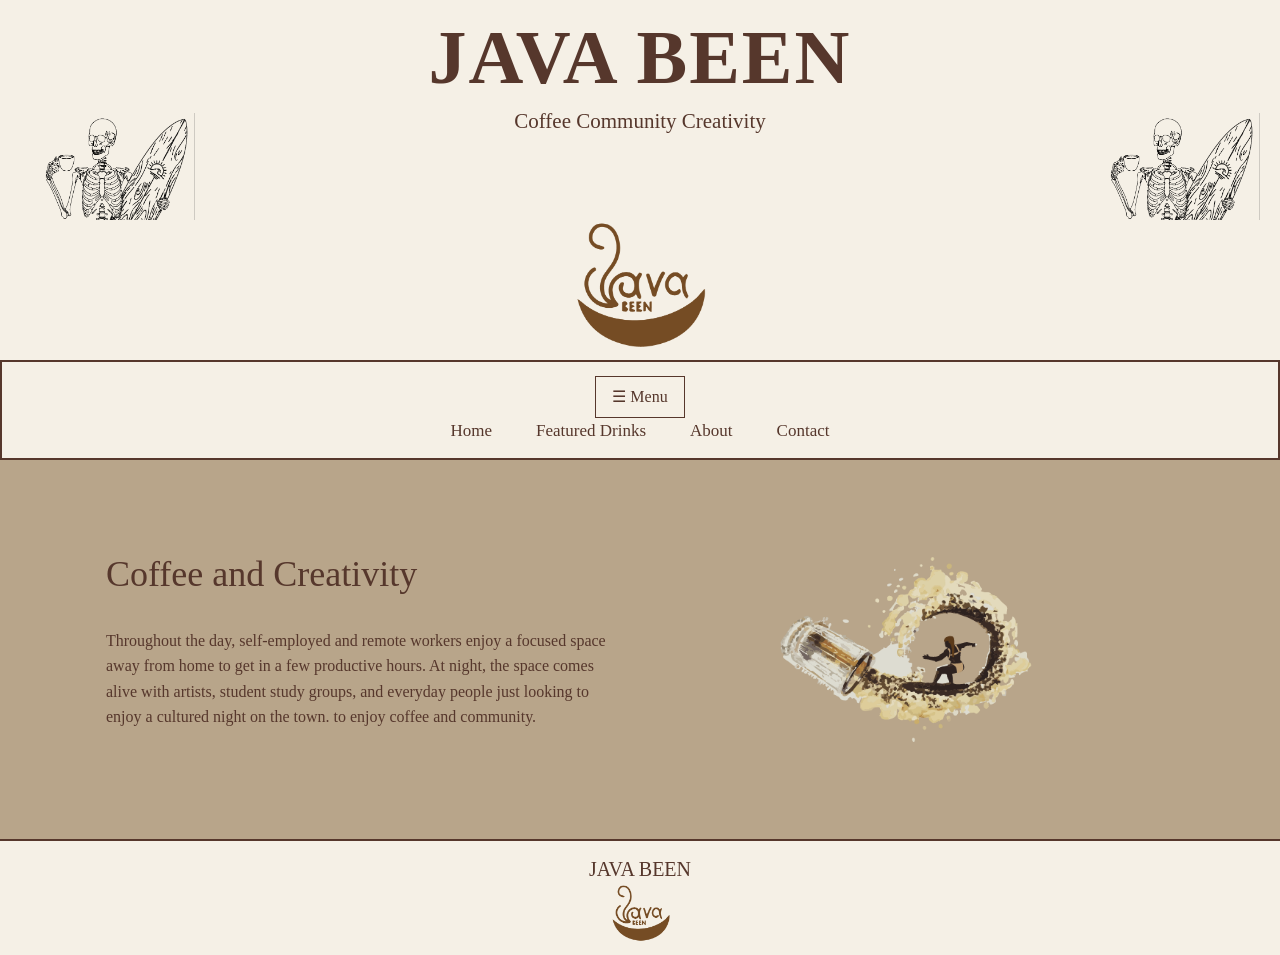
==== index.html @ a03eff1f "Refactor CSS for improved layout and mobile support Updated styles for better responsiveness and adj" ====
<!DOCTYPE html>
<html lang="en">

<head>

<title>Java Been</title>

<link href="https://cdn.jsdelivr.net/npm/bootstrap@5.3.3/dist/css/bootstrap.min.css" rel="stylesheet">

<style>

html,
body{
    width:100%;
    min-height:100%;
    margin:0;
    padding:0;
}

body{
    font-family:Hinde, regular;
    background:#B8A58A;
    color:#56372C;
    overflow-x:hidden;
}


/* TOP HEADER */

header{
    background:#F5F0E6;
    padding:12px 0 0 0;
    position:relative;
    min-height:220px;
    text-align:center;
}

header h1{
    margin:0;
    color:#56372C;
    font-size:76px;
    font-weight:bold;
    letter-spacing:2px;
}

header p{
    margin:2px 0 0 0;
    color:#56372C;
    font-size:21px;
}


/* HEADER CHARACTERS */

.headerGuyLeft{
    position:absolute;
    left:20px;
    bottom:0;
    width:175px;
}

.headerGuyRight{
    position:absolute;
    right:20px;
    bottom:0;
    width:175px;
}


/* LOGO */

.logoArea{
    background:#F5F0E6;
    padding:0 0 8px 0;
}

.logoArea img{
    width:190px;
    max-width:60%;
    display:block;
    margin:auto;
}


/* NAVIGATION */

nav{
    background:#F5F0E6;
    border:2px solid #56372C;
    padding:14px;
}

#navMenu{
    list-style:none;
    padding:0;
    margin:0;
}

#navMenu li{
    display:inline;
    margin:20px;
}

#navMenu a{
    color:#56372C;
    text-decoration:none;
    font-size:17px;
}

#navMenu a:hover{
    text-decoration:underline;
}

#menuButton{
    background:#F5F0E6;
    color:#56372C;
    border:1px solid #56372C;
    padding:8px 16px;
}


/* MAIN CONTENT */

.container{
    background:#B8A58A;
}

section{
    padding:64px 24px;
}

h2{
    color:#56372C;
    font-size:36px;
    margin-bottom:32px;
}

p{
    color:#56372C;
    line-height:1.6;
}


/* HOME IMAGE */

.homeImage{
    width:450px;
    max-width:100%;
    height:auto;
    display:block;
    margin:0 auto;
}


/* BOTTOM HEADER */

.bottomHeader{
    background:#F5F0E6;
    border-top:2px solid #56372C;
    padding:16px 0 12px 0;
    text-align:center;
}

.bottomHeader h2{
    color:#56372C;
    margin:0 0 3px 0;
    font-size:20px;
}

.bottomHeader img{
    width:85px;
    max-width:50%;
    display:block;
    margin:0 auto;
}


/* MOBILE */

@media (max-width:768px){

    body{
        width:100%;
        overflow-x:hidden;
    }

    header{
        min-height:150px;
        height:auto;
        padding:10px 10px 0 10px;
    }

    header h1{
        font-size:44px;
        margin:0;
        position:relative;
        z-index:2;
    }

    header p{
        font-size:16px;
        margin:4px 0 8px 0;
        position:relative;
        z-index:2;
    }

    .headerGuyLeft,
    .headerGuyRight{
        width:95px;
        bottom:0;
    }

    .headerGuyLeft{
        left:0;
    }

    .headerGuyRight{
        right:0;
    }

    .logoArea{
        padding:4px 0 8px 0;
    }

    .logoArea img{
        width:130px;
        max-width:45%;
    }

    nav{
        padding:10px;
    }

    #navMenu{
        display:none;
        margin-top:8px;
    }

    #navMenu li{
        display:block;
        margin:8px 0;
    }

    #navMenu a{
        font-size:16px;
    }

    section{
        padding:32px 18px;
    }

    h2{
        font-size:30px;
        margin-bottom:20px;
    }

    p{
        font-size:16px;
        line-height:1.5;
    }

    .col-md-6,
    .col-md-7,
    .col-md-5{
        width:100%;
    }

    .homeImage{
        width:100%;
        max-width:350px;
        height:auto;
        margin:20px auto 0 auto;
    }

    .bottomHeader{
        padding:12px 0 10px 0;
    }

    .bottomHeader h2{
        font-size:18px;
        margin-bottom:3px;
    }

    .bottomHeader img{
        width:70px;
    }

}


/* SMALL PHONES */

@media (max-width:480px){

    header h1{
        font-size:38px;
    }

    header p{
        font-size:15px;
    }

    .headerGuyLeft,
    .headerGuyRight{
        width:85px;
    }

    .logoArea img{
        width:130px;
    }

    h2{
        font-size:28px;
    }

    section{
        padding:28px 16px;
    }

    .homeImage{
        width:100%;
        max-width:320px;
    }

}

</style>

</head>


<body>


<header>

<img src="header guy.png" class="headerGuyLeft" alt="Java Been character">

<img src="header guy.png" class="headerGuyRight" alt="Java Been character">

<h1>JAVA BEEN</h1>

<p>Coffee Community Creativity</p>

</header>


<div class="logoArea">

<img src="logo java.png" alt="Java Been Logo">

</div>


<nav>

<div class="container-fluid text-center">

<button id="menuButton">☰ Menu</button>

<ul id="navMenu">

<li><a href="index.html">Home</a></li>

<li><a href="drinks.html">Featured Drinks</a></li>

<li><a href="about.html">About</a></li>

<li><a href="contact.html">Contact</a></li>

</ul>

</div>

</nav>


<div class="container">

<section>

<div class="row align-items-center justify-content-center">

<div class="col-md-6">

<h2>Coffee and Creativity</h2>

<p>
Throughout the day, self-employed and remote workers enjoy a focused space away from home to get in a few productive hours. At night, the space comes alive with artists, student study groups, and everyday people just looking to enjoy a cultured night on the town. to enjoy coffee and community.
</p>

</div>


<div class="col-md-6">

<img src="surf.png" class="homeImage" alt="Surfing">

</div>

</div>

</section>

</div>


<div class="bottomHeader">

<h2>JAVA BEEN</h2>

<img src="logo java.png" alt="Java Been Logo">

</div>


<script src="https://code.jquery.com/jquery-3.7.1.min.js"></script>

<script>

$(document).ready(function(){

    $("#menuButton").click(function(){

        $("#navMenu").slideToggle();

    });

});

</script>


</body>

</html>

</html>
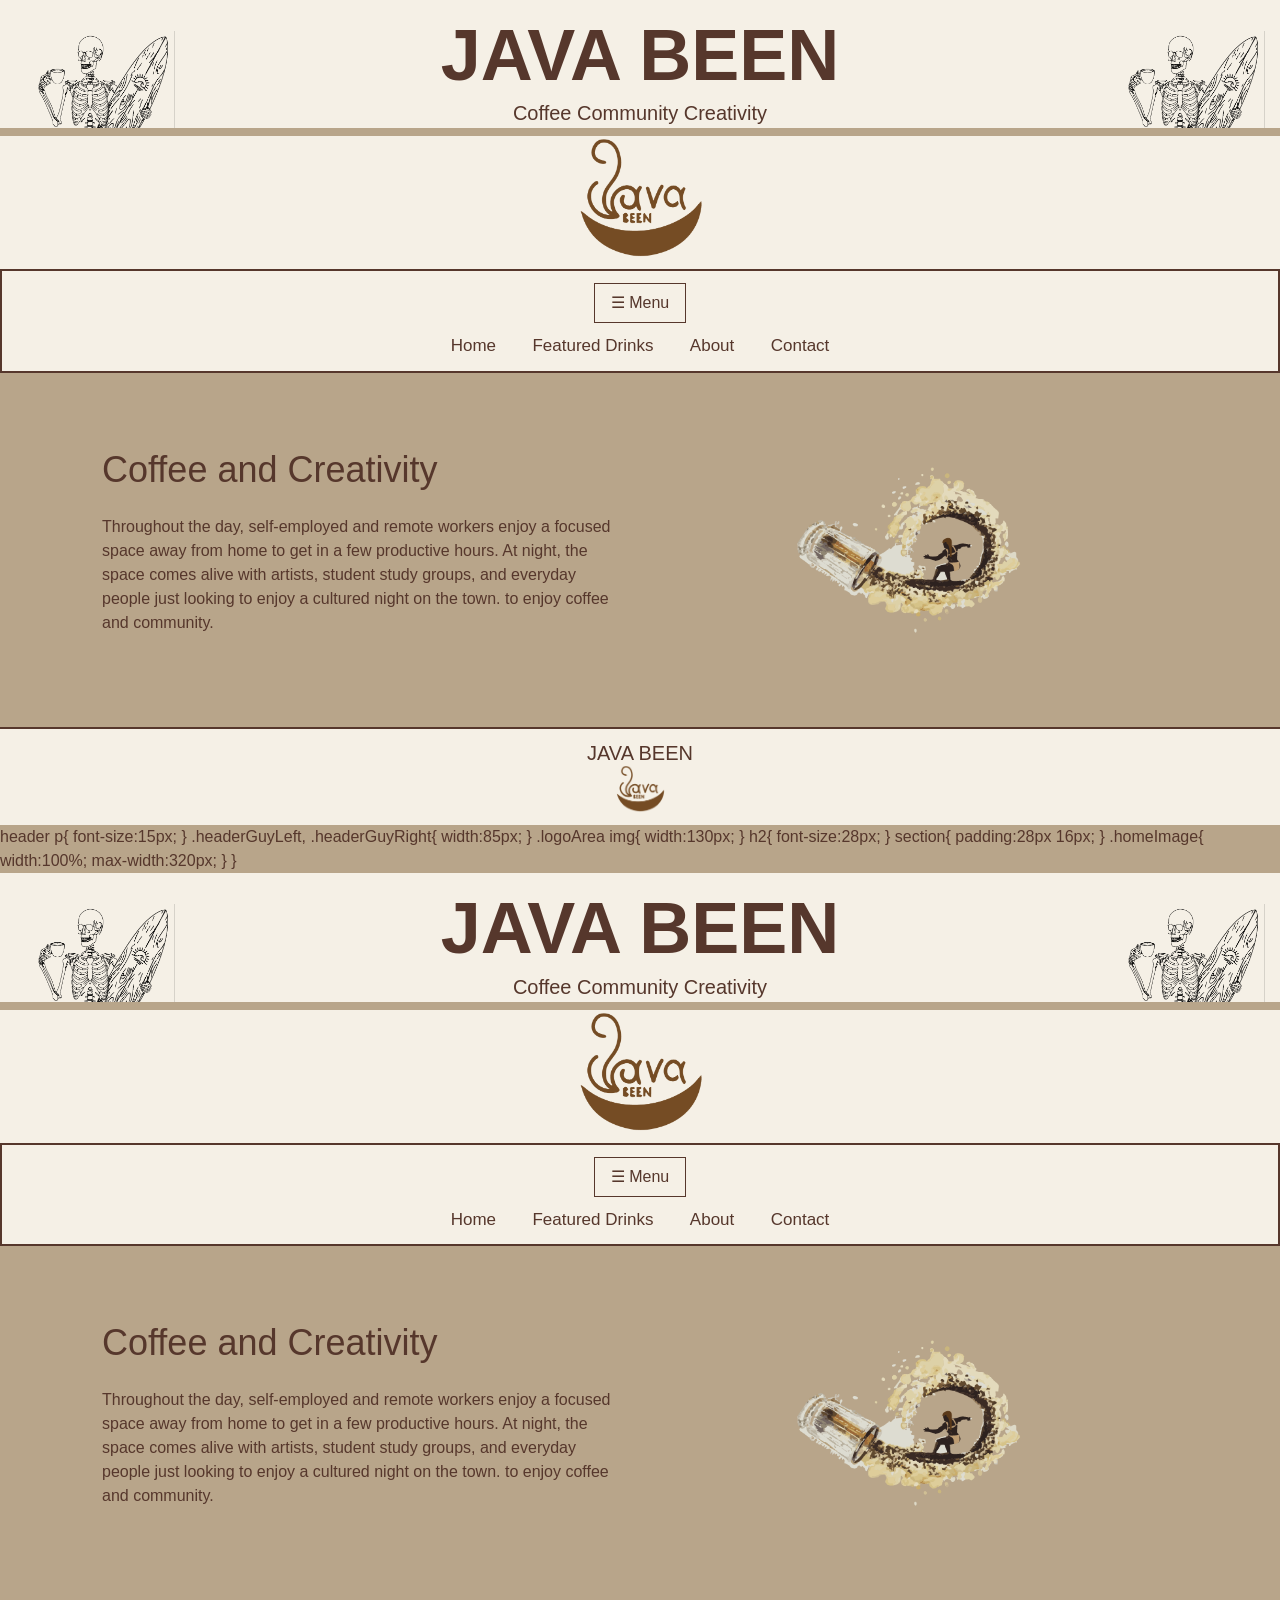
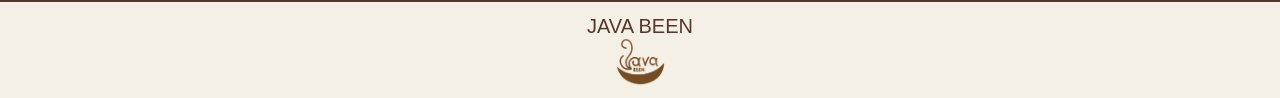
==== commit 876a8e72: "Update CSS for header, navigation, and layout Refactor styles and layout for improved responsiveness" ====
--- a/index.html
+++ b/index.html
@@ -9,61 +9,60 @@
 
 <style>
 
-html,
-body{
-    width:100%;
-    min-height:100%;
+*{
+    box-sizing:border-box;
+}
+
+html, body{
     margin:0;
     padding:0;
+    width:100%;
 }
 
 body{
-    font-family:Hinde, regular;
+    font-family:Hinde, Arial, sans-serif;
     background:#B8A58A;
     color:#56372C;
-    overflow-x:hidden;
-}
-
-
-/* TOP HEADER */
+}
+
+
+/* HEADER */
 
 header{
     background:#F5F0E6;
+    text-align:center;
+    position:relative;
     padding:12px 0 0 0;
-    position:relative;
-    min-height:220px;
-    text-align:center;
 }
 
 header h1{
+    color:#56372C;
+    font-size:72px;
     margin:0;
-    color:#56372C;
-    font-size:76px;
     font-weight:bold;
-    letter-spacing:2px;
 }
 
 header p{
-    margin:2px 0 0 0;
-    color:#56372C;
-    font-size:21px;
-}
-
-
-/* HEADER CHARACTERS */
+    color:#56372C;
+    font-size:20px;
+    margin:0 0 8px 0;
+}
+
+
+/* HEADER PEOPLE */
 
 .headerGuyLeft{
     position:absolute;
-    left:20px;
+    left:15px;
     bottom:0;
-    width:175px;
+    width:160px;
 }
 
 .headerGuyRight{
     position:absolute;
-    right:20px;
+    right:15px;
     bottom:0;
-    width:175px;
+    width:160px;
 }
 
 
@@ -71,14 +70,13 @@
 
 .logoArea{
     background:#F5F0E6;
+    text-align:center;
     padding:0 0 8px 0;
 }
 
 .logoArea img{
-    width:190px;
-    max-width:60%;
-    display:block;
-    margin:auto;
+    width:180px;
+    max-width:50%;
 }
 
 
@@ -87,18 +85,26 @@
 nav{
     background:#F5F0E6;
     border:2px solid #56372C;
-    padding:14px;
+    text-align:center;
+    padding:12px;
+}
+
+#menuButton{
+    background:#F5F0E6;
+    color:#56372C;
+    border:1px solid #56372C;
+    padding:7px 16px;
 }
 
 #navMenu{
     list-style:none;
     padding:0;
-    margin:0;
+    margin:10px 0 0 0;
 }
 
 #navMenu li{
     display:inline;
-    margin:20px;
+    margin:0 16px;
 }
 
 #navMenu a{
@@ -107,107 +113,82 @@
     font-size:17px;
 }
 
-#navMenu a:hover{
-    text-decoration:underline;
-}
-
-#menuButton{
-    background:#F5F0E6;
-    color:#56372C;
-    border:1px solid #56372C;
-    padding:8px 16px;
-}
-
-
-/* MAIN CONTENT */
+
+/* PAGE */
 
 .container{
-    background:#B8A58A;
+    width:100%;
 }
 
 section{
-    padding:64px 24px;
+    padding:45px 20px;
 }
 
 h2{
     color:#56372C;
     font-size:36px;
-    margin-bottom:32px;
+    margin-bottom:24px;
 }
 
 p{
     color:#56372C;
-    line-height:1.6;
+    line-height:1.5;
 }
 
 
 /* HOME IMAGE */
 
 .homeImage{
-    width:450px;
+    display:block;
+    width:400px;
     max-width:100%;
     height:auto;
-    display:block;
-    margin:0 auto;
-}
-
-
-/* BOTTOM HEADER */
+    margin:20px auto;
+}
+
+
+/* BOTTOM */
 
 .bottomHeader{
     background:#F5F0E6;
     border-top:2px solid #56372C;
-    padding:16px 0 12px 0;
     text-align:center;
+    padding:12px 0;
 }
 
 .bottomHeader h2{
-    color:#56372C;
-    margin:0 0 3px 0;
     font-size:20px;
+    margin:0;
 }
 
 .bottomHeader img{
-    width:85px;
-    max-width:50%;
-    display:block;
-    margin:0 auto;
+    width:70px;
 }
 
 
 /* MOBILE */
 
-@media (max-width:768px){
-
-    body{
-        width:100%;
-        overflow-x:hidden;
-    }
+@media screen and (max-width:768px){
 
     header{
-        min-height:150px;
-        height:auto;
-        padding:10px 10px 0 10px;
+        padding-top:8px;
     }
 
     header h1{
-        font-size:44px;
-        margin:0;
+        font-size:42px;
         position:relative;
         z-index:2;
     }
 
     header p{
-        font-size:16px;
-        margin:4px 0 8px 0;
+        font-size:15px;
         position:relative;
         z-index:2;
     }
 
     .headerGuyLeft,
     .headerGuyRight{
-        width:95px;
-        bottom:0;
+        width:90px;
     }
 
     .headerGuyLeft{
@@ -219,26 +200,26 @@
     }
 
     .logoArea{
-        padding:4px 0 8px 0;
+        padding:5px 0 8px 0;
     }
 
     .logoArea img{
-        width:130px;
+        width:125px;
         max-width:45%;
     }
 
     nav{
-        padding:10px;
+        padding:8px;
     }
 
     #navMenu{
         display:none;
-        margin-top:8px;
+        margin:8px 0 0 0;
     }
 
     #navMenu li{
         display:block;
-        margin:8px 0;
+        margin:7px 0;
     }
 
     #navMenu a{
@@ -246,43 +227,36 @@
     }
 
     section{
-        padding:32px 18px;
+        padding:28px 16px;
     }
 
     h2{
         font-size:30px;
-        margin-bottom:20px;
+        margin-bottom:18px;
     }
 
     p{
         font-size:16px;
         line-height:1.5;
-    }
-
-    .col-md-6,
-    .col-md-7,
-    .col-md-5{
-        width:100%;
+        margin-bottom:12px;
     }
 
     .homeImage{
         width:100%;
-        max-width:350px;
-        height:auto;
-        margin:20px auto 0 auto;
+        max-width:320px;
+        margin:18px auto 0 auto;
     }
 
     .bottomHeader{
-        padding:12px 0 10px 0;
+        padding:10px 0;
     }
 
     .bottomHeader h2{
         font-size:18px;
-        margin-bottom:3px;
     }
 
     .bottomHeader img{
-        width:70px;
+        width:60px;
     }
 
 }
@@ -290,11 +264,136 @@
 
 /* SMALL PHONES */
 
-@media (max-width:480px){
+@media screen and (max-width:480px){
 
     header h1{
-        font-size:38px;
-    }
+        font-size:36px;
+    }
+
+    header p{
+        font-size:14px;
+    }
+
+    .headerGuyLeft,
+    .headerGuyRight{
+        width:78px;
+    }
+
+    section{
+        padding:24px 14px;
+    }
+
+    h2{
+        font-size:27px;
+    }
+
+}
+
+</style>
+
+</head>
+
+
+<body>
+
+
+<header>
+
+<img src="header guy.png" class="headerGuyLeft" alt="Java Been character">
+
+<img src="header guy.png" class="headerGuyRight" alt="Java Been character">
+
+<h1>JAVA BEEN</h1>
+
+<p>Coffee Community Creativity</p>
+
+</header>
+
+
+<div class="logoArea">
+
+<img src="logo java.png" alt="Java Been Logo">
+
+</div>
+
+
+<nav>
+
+<button id="menuButton">☰ Menu</button>
+
+<ul id="navMenu">
+
+<li><a href="index.html">Home</a></li>
+
+<li><a href="drinks.html">Featured Drinks</a></li>
+
+<li><a href="about.html">About</a></li>
+
+<li><a href="contact.html">Contact</a></li>
+
+</ul>
+
+</nav>
+
+
+<div class="container">
+
+<section>
+
+<div class="row align-items-center">
+
+<div class="col-md-6">
+
+<h2>Coffee and Creativity</h2>
+
+<p>
+Throughout the day, self-employed and remote workers enjoy a focused space away from home to get in a few productive hours. At night, the space comes alive with artists, student study groups, and everyday people just looking to enjoy a cultured night on the town. to enjoy coffee and community.
+</p>
+
+</div>
+
+<div class="col-md-6">
+
+<img src="surf.png" class="homeImage" alt="Surf">
+
+</div>
+
+</div>
+
+</section>
+
+</div>
+
+
+<div class="bottomHeader">
+
+<h2>JAVA BEEN</h2>
+
+<img src="logo java.png" alt="Java Been Logo">
+
+</div>
+
+
+<script src="https://code.jquery.com/jquery-3.7.1.min.js"></script>
+
+<script>
+
+$(document).ready(function(){
+
+    $("#menuButton").click(function(){
+
+        $("#navMenu").slideToggle();
+
+    });
+
+});
+
+</script>
+
+
+</body>
+
+</html>
 
     header p{
         font-size:15px;
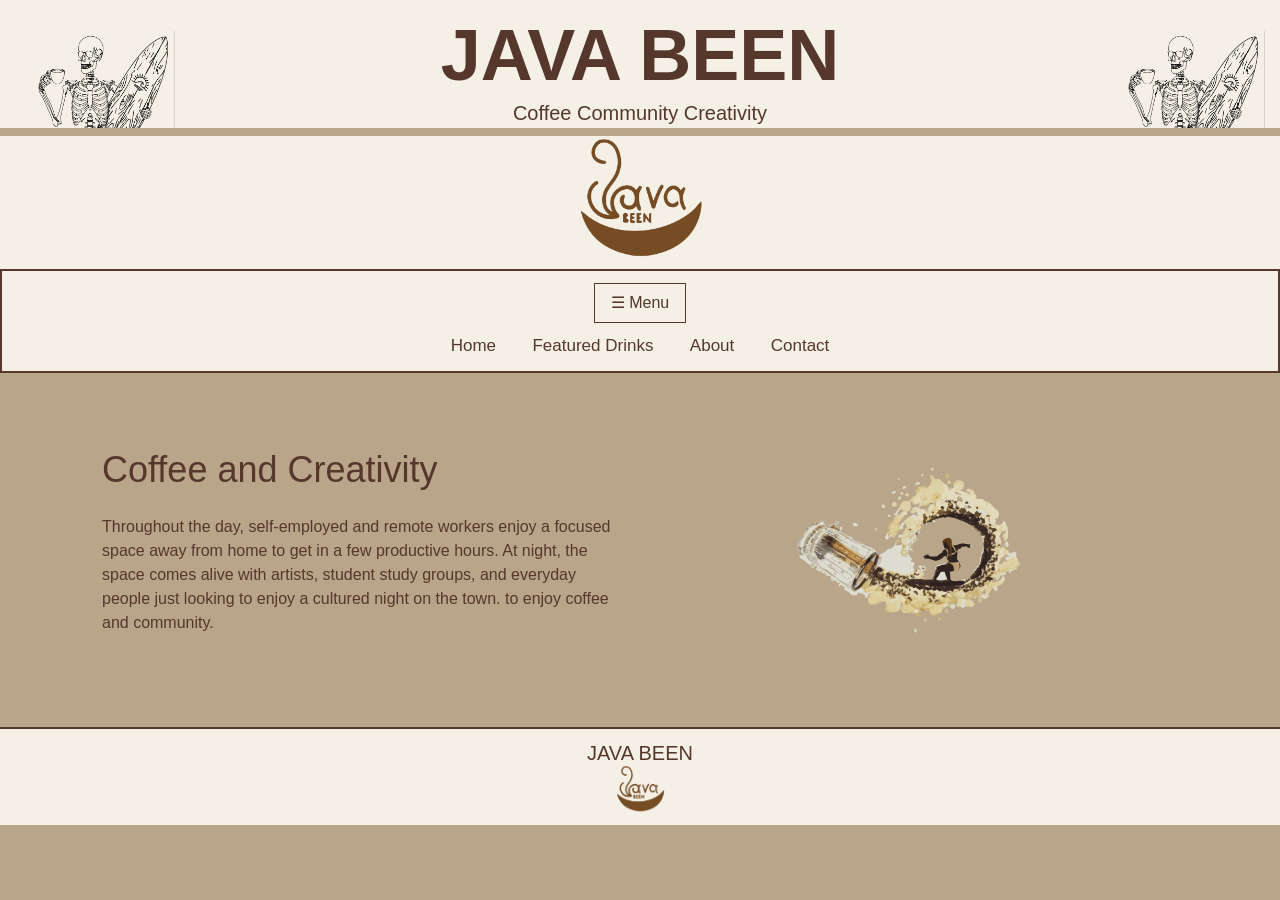
==== commit f44509d4: "Remove unused CSS styles and clean up HTML" ====
--- a/index.html
+++ b/index.html
@@ -394,145 +394,3 @@
 </body>
 
 </html>
-
-    header p{
-        font-size:15px;
-    }
-
-    .headerGuyLeft,
-    .headerGuyRight{
-        width:85px;
-    }
-
-    .logoArea img{
-        width:130px;
-    }
-
-    h2{
-        font-size:28px;
-    }
-
-    section{
-        padding:28px 16px;
-    }
-
-    .homeImage{
-        width:100%;
-        max-width:320px;
-    }
-
-}
-
-</style>
-
-</head>
-
-
-<body>
-
-
-<header>
-
-<img src="header guy.png" class="headerGuyLeft" alt="Java Been character">
-
-<img src="header guy.png" class="headerGuyRight" alt="Java Been character">
-
-<h1>JAVA BEEN</h1>
-
-<p>Coffee Community Creativity</p>
-
-</header>
-
-
-<div class="logoArea">
-
-<img src="logo java.png" alt="Java Been Logo">
-
-</div>
-
-
-<nav>
-
-<div class="container-fluid text-center">
-
-<button id="menuButton">☰ Menu</button>
-
-<ul id="navMenu">
-
-<li><a href="index.html">Home</a></li>
-
-<li><a href="drinks.html">Featured Drinks</a></li>
-
-<li><a href="about.html">About</a></li>
-
-<li><a href="contact.html">Contact</a></li>
-
-</ul>
-
-</div>
-
-</nav>
-
-
-<div class="container">
-
-<section>
-
-<div class="row align-items-center justify-content-center">
-
-<div class="col-md-6">
-
-<h2>Coffee and Creativity</h2>
-
-<p>
-Throughout the day, self-employed and remote workers enjoy a focused space away from home to get in a few productive hours. At night, the space comes alive with artists, student study groups, and everyday people just looking to enjoy a cultured night on the town. to enjoy coffee and community.
-</p>
-
-</div>
-
-
-<div class="col-md-6">
-
-<img src="surf.png" class="homeImage" alt="Surfing">
-
-</div>
-
-</div>
-
-</section>
-
-</div>
-
-
-<div class="bottomHeader">
-
-<h2>JAVA BEEN</h2>
-
-<img src="logo java.png" alt="Java Been Logo">
-
-</div>
-
-
-<script src="https://code.jquery.com/jquery-3.7.1.min.js"></script>
-
-<script>
-
-$(document).ready(function(){
-
-    $("#menuButton").click(function(){
-
-        $("#navMenu").slideToggle();
-
-    });
-
-});
-
-</script>
-
-
-</body>
-
-</html>
-
-</html>
-
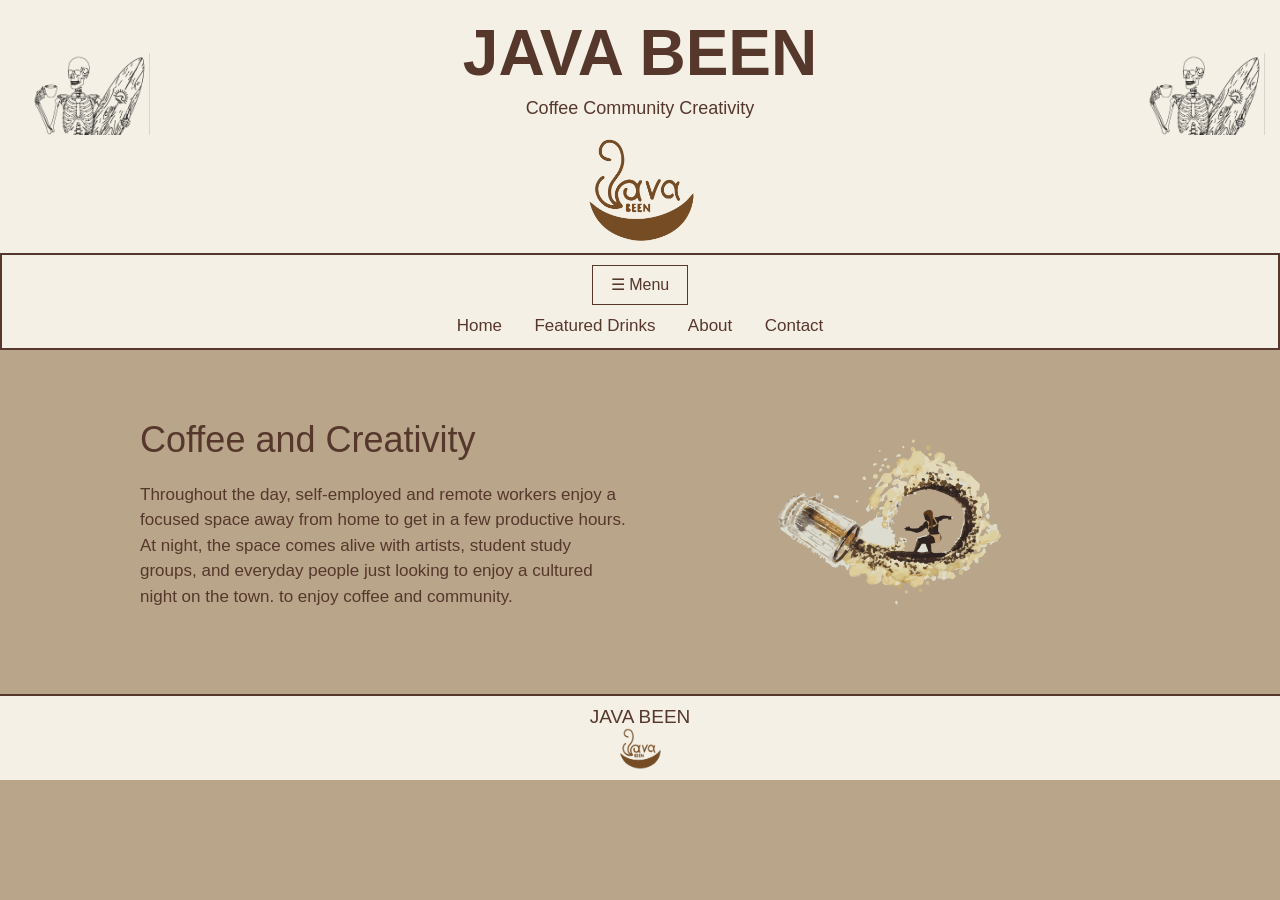
==== commit 50fa524f: "Update index.html" ====
--- a/index.html
+++ b/index.html
@@ -3,293 +3,15 @@
 
 <head>
 
-<title>Java Been</title>
+    <title>Java Been</title>
 
-<link href="https://cdn.jsdelivr.net/npm/bootstrap@5.3.3/dist/css/bootstrap.min.css" rel="stylesheet">
+    <meta name="viewport" content="width=device-width, initial-scale=1.0">
 
-<style>
+    <!-- Bootstrap -->
+    <link href="https://cdn.jsdelivr.net/npm/bootstrap@5.3.3/dist/css/bootstrap.min.css" rel="stylesheet">
 
-*{
-    box-sizing:border-box;
-}
-
-html, body{
-    margin:0;
-    padding:0;
-    width:100%;
-}
-
-body{
-    font-family:Hinde, Arial, sans-serif;
-    background:#B8A58A;
-    color:#56372C;
-}
-
-
-/* HEADER */
-
-header{
-    background:#F5F0E6;
-    text-align:center;
-    position:relative;
-    padding:12px 0 0 0;
-}
-
-header h1{
-    color:#56372C;
-    font-size:72px;
-    margin:0;
-    font-weight:bold;
-}
-
-header p{
-    color:#56372C;
-    font-size:20px;
-    margin:0 0 8px 0;
-}
-
-
-/* HEADER PEOPLE */
-
-.headerGuyLeft{
-    position:absolute;
-    left:15px;
-    bottom:0;
-    width:160px;
-}
-
-.headerGuyRight{
-    position:absolute;
-    right:15px;
-    bottom:0;
-    width:160px;
-}
-
-
-/* LOGO */
-
-.logoArea{
-    background:#F5F0E6;
-    text-align:center;
-    padding:0 0 8px 0;
-}
-
-.logoArea img{
-    width:180px;
-    max-width:50%;
-}
-
-
-/* NAVIGATION */
-
-nav{
-    background:#F5F0E6;
-    border:2px solid #56372C;
-    text-align:center;
-    padding:12px;
-}
-
-#menuButton{
-    background:#F5F0E6;
-    color:#56372C;
-    border:1px solid #56372C;
-    padding:7px 16px;
-}
-
-#navMenu{
-    list-style:none;
-    padding:0;
-    margin:10px 0 0 0;
-}
-
-#navMenu li{
-    display:inline;
-    margin:0 16px;
-}
-
-#navMenu a{
-    color:#56372C;
-    text-decoration:none;
-    font-size:17px;
-}
-
-
-/* PAGE */
-
-.container{
-    width:100%;
-}
-
-section{
-    padding:45px 20px;
-}
-
-h2{
-    color:#56372C;
-    font-size:36px;
-    margin-bottom:24px;
-}
-
-p{
-    color:#56372C;
-    line-height:1.5;
-}
-
-
-/* HOME IMAGE */
-
-.homeImage{
-    display:block;
-    width:400px;
-    max-width:100%;
-    height:auto;
-    margin:20px auto;
-}
-
-
-/* BOTTOM */
-
-.bottomHeader{
-    background:#F5F0E6;
-    border-top:2px solid #56372C;
-    text-align:center;
-    padding:12px 0;
-}
-
-.bottomHeader h2{
-    font-size:20px;
-    margin:0;
-}
-
-.bottomHeader img{
-    width:70px;
-}
-
-
-/* MOBILE */
-
-@media screen and (max-width:768px){
-
-    header{
-        padding-top:8px;
-    }
-
-    header h1{
-        font-size:42px;
-        position:relative;
-        z-index:2;
-    }
-
-    header p{
-        font-size:15px;
-        position:relative;
-        z-index:2;
-    }
-
-    .headerGuyLeft,
-    .headerGuyRight{
-        width:90px;
-    }
-
-    .headerGuyLeft{
-        left:0;
-    }
-
-    .headerGuyRight{
-        right:0;
-    }
-
-    .logoArea{
-        padding:5px 0 8px 0;
-    }
-
-    .logoArea img{
-        width:125px;
-        max-width:45%;
-    }
-
-    nav{
-        padding:8px;
-    }
-
-    #navMenu{
-        display:none;
-        margin:8px 0 0 0;
-    }
-
-    #navMenu li{
-        display:block;
-        margin:7px 0;
-    }
-
-    #navMenu a{
-        font-size:16px;
-    }
-
-    section{
-        padding:28px 16px;
-    }
-
-    h2{
-        font-size:30px;
-        margin-bottom:18px;
-    }
-
-    p{
-        font-size:16px;
-        line-height:1.5;
-        margin-bottom:12px;
-    }
-
-    .homeImage{
-        width:100%;
-        max-width:320px;
-        margin:18px auto 0 auto;
-    }
-
-    .bottomHeader{
-        padding:10px 0;
-    }
-
-    .bottomHeader h2{
-        font-size:18px;
-    }
-
-    .bottomHeader img{
-        width:60px;
-    }
-
-}
-
-
-/* SMALL PHONES */
-
-@media screen and (max-width:480px){
-
-    header h1{
-        font-size:36px;
-    }
-
-    header p{
-        font-size:14px;
-    }
-
-    .headerGuyLeft,
-    .headerGuyRight{
-        width:78px;
-    }
-
-    section{
-        padding:24px 14px;
-    }
-
-    h2{
-        font-size:27px;
-    }
-
-}
-
-</style>
+    <!-- Your CSS -->
+    <link rel="stylesheet" href="style.css">
 
 </head>
 
@@ -297,84 +19,116 @@
 <body>
 
 
+<!-- HEADER -->
+
 <header>
 
-<img src="header guy.png" class="headerGuyLeft" alt="Java Been character">
+    <img src="header guy.png" class="headerGuyLeft" alt="Java Been character">
 
-<img src="header guy.png" class="headerGuyRight" alt="Java Been character">
+    <img src="header guy.png" class="headerGuyRight" alt="Java Been character">
 
-<h1>JAVA BEEN</h1>
+    <h1>JAVA BEEN</h1>
 
-<p>Coffee Community Creativity</p>
+    <p>Coffee Community Creativity</p>
 
 </header>
 
 
+<!-- LOGO -->
+
 <div class="logoArea">
 
-<img src="logo java.png" alt="Java Been Logo">
+    <img src="logo java.png" alt="Java Been Logo">
 
 </div>
 
 
+<!-- NAVIGATION -->
+
 <nav>
 
-<button id="menuButton">☰ Menu</button>
+    <button id="menuButton">☰ Menu</button>
 
-<ul id="navMenu">
+    <ul id="navMenu">
 
-<li><a href="index.html">Home</a></li>
+        <li>
+            <a href="index.html">Home</a>
+        </li>
 
-<li><a href="drinks.html">Featured Drinks</a></li>
+        <li>
+            <a href="drinks.html">Featured Drinks</a>
+        </li>
 
-<li><a href="about.html">About</a></li>
+        <li>
+            <a href="about.html">About</a>
+        </li>
 
-<li><a href="contact.html">Contact</a></li>
+        <li>
+            <a href="contact.html">Contact</a>
+        </li>
 
-</ul>
+    </ul>
 
 </nav>
 
 
-<div class="container">
+<!-- MAIN PAGE -->
 
-<section>
+<main>
 
-<div class="row align-items-center">
+    <section>
 
-<div class="col-md-6">
+        <div class="content">
 
-<h2>Coffee and Creativity</h2>
+            <div class="row align-items-center">
 
-<p>
-Throughout the day, self-employed and remote workers enjoy a focused space away from home to get in a few productive hours. At night, the space comes alive with artists, student study groups, and everyday people just looking to enjoy a cultured night on the town. to enjoy coffee and community.
-</p>
 
-</div>
+                <!-- TEXT -->
 
-<div class="col-md-6">
+                <div class="col-md-6">
 
-<img src="surf.png" class="homeImage" alt="Surf">
+                    <h2>Coffee and Creativity</h2>
 
-</div>
+                    <p>
+                        Throughout the day, self-employed and remote workers enjoy a focused space away from home to get in a few productive hours. At night, the space comes alive with artists, student study groups, and everyday people just looking to enjoy a cultured night on the town. to enjoy coffee and community.
+                    </p>
 
-</div>
+                </div>
 
-</section>
+
+                <!-- IMAGE -->
+
+                <div class="col-md-6">
+
+                    <img src="surf.png" class="pageImage" alt="Surf">
+
+                </div>
+
+
+            </div>
+
+        </div>
+
+    </section>
+
+</main>
+
+
+<!-- BOTTOM -->
+
+<div class="bottomHeader">
+
+    <h2>JAVA BEEN</h2>
+
+    <img src="logo java.png" alt="Java Been Logo">
 
 </div>
 
 
-<div class="bottomHeader">
-
-<h2>JAVA BEEN</h2>
-
-<img src="logo java.png" alt="Java Been Logo">
-
-</div>
-
+<!-- jQuery -->
 
 <script src="https://code.jquery.com/jquery-3.7.1.min.js"></script>
+
 
 <script>
 
--- a/style.css
+++ b/style.css
@@ -0,0 +1,448 @@
+* {
+    box-sizing: border-box;
+}
+
+html {
+    width: 100%;
+    margin: 0;
+    padding: 0;
+}
+
+body {
+    width: 100%;
+    margin: 0;
+    padding: 0;
+    font-family: Arial, sans-serif;
+    background: #B8A58A;
+    color: #56372C;
+    overflow-x: hidden;
+}
+
+
+/* HEADER */
+
+header {
+    width: 100%;
+    background: #F5F0E6;
+    text-align: center;
+    position: relative;
+    padding: 15px 170px 10px;
+}
+
+header h1 {
+    color: #56372C;
+    font-size: 64px;
+    margin: 0;
+    font-weight: bold;
+}
+
+header p {
+    color: #56372C;
+    font-size: 18px;
+    margin: 3px 0;
+}
+
+
+/* HEADER PEOPLE */
+
+.headerGuyLeft,
+.headerGuyRight {
+    position: absolute;
+    bottom: 0;
+    width: 135px;
+    height: auto;
+}
+
+.headerGuyLeft {
+    left: 15px;
+}
+
+.headerGuyRight {
+    right: 15px;
+}
+
+
+/* LOGO */
+
+.logoArea {
+    width: 100%;
+    background: #F5F0E6;
+    text-align: center;
+    padding: 2px 0 8px;
+}
+
+.logoArea img {
+    width: 155px;
+    max-width: 40%;
+    height: auto;
+}
+
+
+/* NAVIGATION */
+
+nav {
+    width: 100%;
+    background: #F5F0E6;
+    border: 2px solid #56372C;
+    text-align: center;
+    padding: 10px;
+}
+
+#menuButton {
+    background: #F5F0E6;
+    color: #56372C;
+    border: 1px solid #56372C;
+    padding: 7px 18px;
+    font-size: 16px;
+}
+
+#navMenu {
+    list-style: none;
+    padding: 0;
+    margin: 8px 0 0;
+}
+
+#navMenu li {
+    display: inline-block;
+    margin: 0 14px;
+}
+
+#navMenu a {
+    color: #56372C;
+    text-decoration: none;
+    font-size: 17px;
+}
+
+
+/* MAIN CONTENT */
+
+main {
+    width: 100%;
+}
+
+section {
+    width: 100%;
+    padding: 45px 25px;
+}
+
+.content {
+    max-width: 1000px;
+    margin: 0 auto;
+}
+
+h2 {
+    color: #56372C;
+    font-size: 36px;
+    margin: 0 0 20px;
+}
+
+p {
+    color: #56372C;
+    font-size: 17px;
+    line-height: 1.5;
+}
+
+
+/* IMAGES */
+
+.pageImage {
+    display: block;
+    width: 400px;
+    max-width: 100%;
+    height: auto;
+    margin: 15px auto;
+}
+
+.drinkImage {
+    display: block;
+    width: 280px;
+    max-width: 100%;
+    height: auto;
+    margin: 10px auto;
+}
+
+
+/* DRINKS */
+
+.drink {
+    text-align: center;
+    padding: 10px;
+}
+
+
+/* CONTACT FORM */
+
+#contactForm {
+    width: 100%;
+    max-width: 500px;
+    margin: 20px auto;
+}
+
+#contactForm input,
+#contactForm textarea {
+    width: 100%;
+    padding: 9px;
+    margin: 5px 0 15px;
+    border: 1px solid #56372C;
+    background: #F5F0E6;
+}
+
+#contactForm textarea {
+    height: 110px;
+}
+
+#contactForm button {
+    background: #56372C;
+    color: white;
+    border: none;
+    padding: 9px 18px;
+}
+
+
+/* BOTTOM */
+
+.bottomHeader {
+    width: 100%;
+    background: #F5F0E6;
+    border-top: 2px solid #56372C;
+    text-align: center;
+    padding: 10px;
+}
+
+.bottomHeader h2 {
+    font-size: 19px;
+    margin: 0;
+}
+
+.bottomHeader img {
+    width: 60px;
+    height: auto;
+}
+
+
+/* ========================= */
+/* PHONE */
+/* ========================= */
+
+@media screen and (max-width: 768px) {
+
+    body {
+        width: 100%;
+        overflow-x: hidden;
+    }
+
+
+    /* HEADER */
+
+    header {
+        width: 100%;
+        min-height: 125px;
+        padding: 12px 70px 8px;
+    }
+
+    header h1 {
+        font-size: 38px;
+        line-height: 1.1;
+    }
+
+    header p {
+        font-size: 13px;
+        margin-top: 5px;
+    }
+
+
+    /* PEOPLE */
+
+    .headerGuyLeft,
+    .headerGuyRight {
+        width: 70px;
+        bottom: 0;
+    }
+
+    .headerGuyLeft {
+        left: 0;
+    }
+
+    .headerGuyRight {
+        right: 0;
+    }
+
+
+    /* LOGO */
+
+    .logoArea {
+        padding: 6px 0;
+    }
+
+    .logoArea img {
+        width: 115px;
+        max-width: 45%;
+    }
+
+
+    /* NAV */
+
+    nav {
+        padding: 8px;
+        width: 100%;
+    }
+
+    #menuButton {
+        display: inline-block;
+    }
+
+    #navMenu {
+        display: none;
+        width: 100%;
+        margin: 8px 0 0;
+    }
+
+    #navMenu li {
+        display: block;
+        margin: 0;
+        padding: 7px 0;
+        border-top: 1px solid #B8A58A;
+    }
+
+    #navMenu a {
+        display: block;
+        font-size: 16px;
+    }
+
+
+    /* CONTENT */
+
+    section {
+        width: 100%;
+        padding: 28px 16px;
+    }
+
+    .content {
+        width: 100%;
+        max-width: 100%;
+        margin: 0;
+    }
+
+    h2 {
+        font-size: 28px;
+        line-height: 1.2;
+        margin-bottom: 15px;
+    }
+
+    p {
+        font-size: 16px;
+        line-height: 1.5;
+        margin-bottom: 12px;
+    }
+
+
+    /* BOOTSTRAP COLUMNS */
+
+    .row {
+        width: 100%;
+        margin-left: 0 !important;
+        margin-right: 0 !important;
+    }
+
+    .row > * {
+        padding-left: 8px;
+        padding-right: 8px;
+    }
+
+
+    /* IMAGES */
+
+    .pageImage {
+        width: 100%;
+        max-width: 320px;
+        height: auto;
+        margin: 18px auto;
+    }
+
+    .drinkImage {
+        width: 100%;
+        max-width: 260px;
+        height: auto;
+        margin: 10px auto;
+    }
+
+    .drink {
+        width: 100%;
+        padding: 8px 0 20px;
+    }
+
+
+    /* CONTACT */
+
+    #contactForm {
+        width: 100%;
+        max-width: 100%;
+        margin: 15px auto;
+    }
+
+
+    /* BOTTOM */
+
+    .bottomHeader {
+        width: 100%;
+        padding: 10px;
+    }
+
+    .bottomHeader h2 {
+        font-size: 18px;
+    }
+
+    .bottomHeader img {
+        width: 55px;
+    }
+
+}
+
+
+/* VERY SMALL PHONES */
+
+@media screen and (max-width: 480px) {
+
+    header {
+        min-height: 115px;
+        padding: 10px 55px 7px;
+    }
+
+    header h1 {
+        font-size: 31px;
+    }
+
+    header p {
+        font-size: 11px;
+    }
+
+    .headerGuyLeft,
+    .headerGuyRight {
+        width: 58px;
+    }
+
+    .logoArea img {
+        width: 100px;
+    }
+
+    section {
+        padding: 24px 14px;
+    }
+
+    h2 {
+        font-size: 26px;
+    }
+
+    p {
+        font-size: 15px;
+    }
+
+    .pageImage {
+        max-width: 280px;
+    }
+
+    .drinkImage {
+        max-width: 230px;
+    }
+
+}
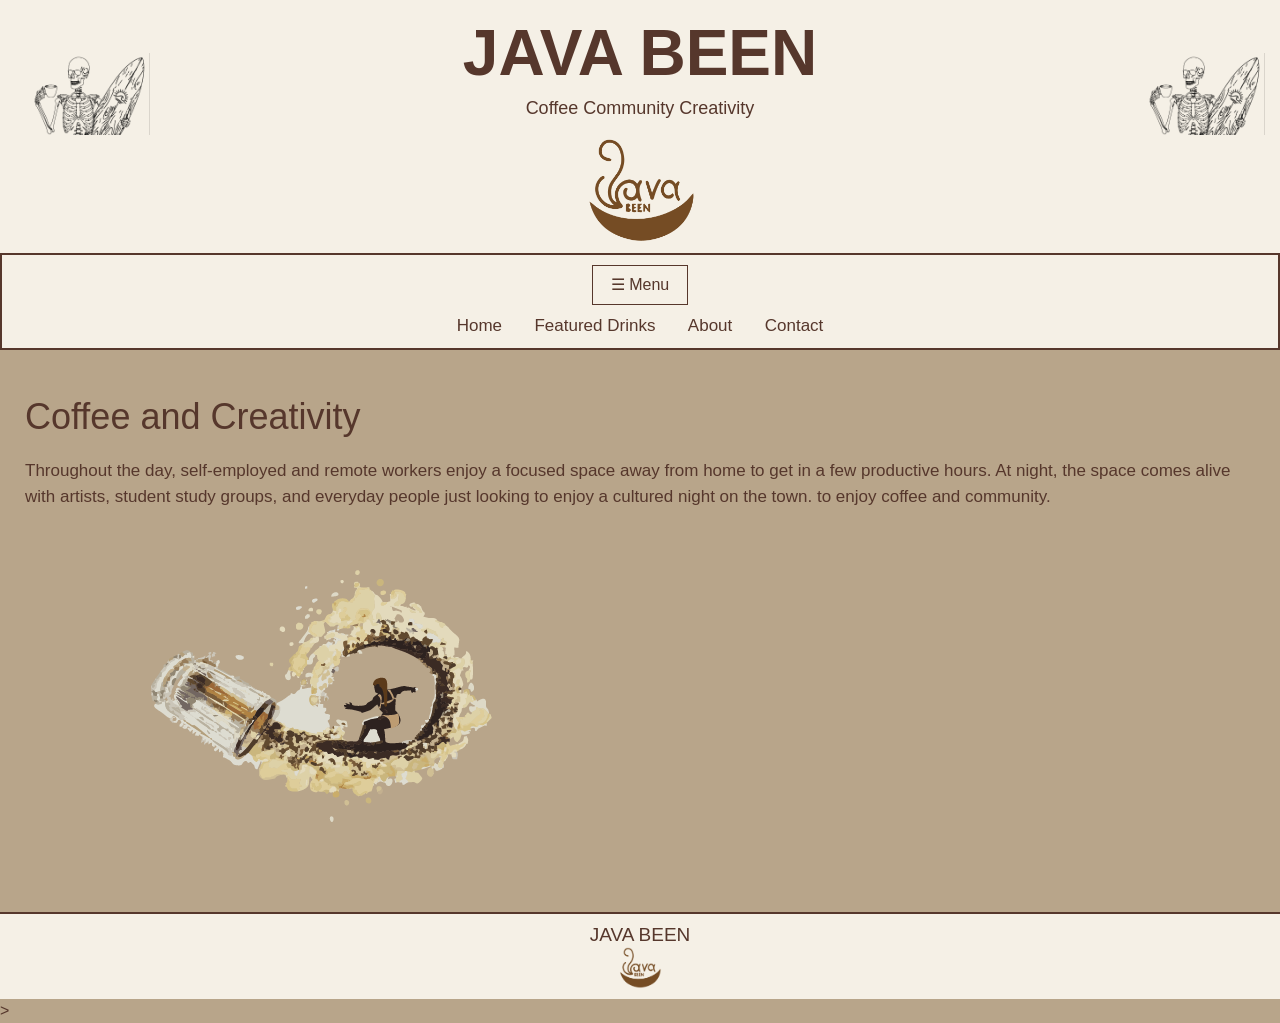
==== commit 42362826: "Update title and structure in index.html" ====
--- a/index.html
+++ b/index.html
@@ -3,14 +3,15 @@
 
 <head>
 
-    <title>Java Been</title>
+    <title>Java Been - Home</title>
 
+    <!-- Makes the website fit the phone screen -->
     <meta name="viewport" content="width=device-width, initial-scale=1.0">
 
     <!-- Bootstrap -->
     <link href="https://cdn.jsdelivr.net/npm/bootstrap@5.3.3/dist/css/bootstrap.min.css" rel="stylesheet">
 
-    <!-- Your CSS -->
+    <!-- My CSS -->
     <link rel="stylesheet" href="style.css">
 
 </head>
@@ -27,9 +28,13 @@
 
     <img src="header guy.png" class="headerGuyRight" alt="Java Been character">
 
-    <h1>JAVA BEEN</h1>
+    <div class="headerText">
 
-    <p>Coffee Community Creativity</p>
+        <h1>JAVA BEEN</h1>
+
+        <p>Coffee Community Creativity</p>
+
+    </div>
 
 </header>
 
@@ -72,40 +77,36 @@
 </nav>
 
 
-<!-- MAIN PAGE -->
+<!-- HOME CONTENT -->
 
 <main>
 
-    <section>
+    <section class="homeSection">
 
-        <div class="content">
-
-            <div class="row align-items-center">
+        <div class="homeContent">
 
 
-                <!-- TEXT -->
+            <!-- TEXT -->
 
-                <div class="col-md-6">
+            <div class="homeText">
 
-                    <h2>Coffee and Creativity</h2>
+                <h2>Coffee and Creativity</h2>
 
-                    <p>
-                        Throughout the day, self-employed and remote workers enjoy a focused space away from home to get in a few productive hours. At night, the space comes alive with artists, student study groups, and everyday people just looking to enjoy a cultured night on the town. to enjoy coffee and community.
-                    </p>
+                <p>
+                    Throughout the day, self-employed and remote workers enjoy a focused space away from home to get in a few productive hours. At night, the space comes alive with artists, student study groups, and everyday people just looking to enjoy a cultured night on the town. to enjoy coffee and community.
+                </p>
 
-                </div>
+            </div>
 
 
-                <!-- IMAGE -->
+            <!-- SURF IMAGE -->
 
-                <div class="col-md-6">
+            <div class="homeImage">
 
-                    <img src="surf.png" class="pageImage" alt="Surf">
-
-                </div>
-
+                <img src="surf.png" alt="Surf">
 
             </div>
+
 
         </div>
 
@@ -114,7 +115,7 @@
 </main>
 
 
-<!-- BOTTOM -->
+<!-- BOTTOM HEADER -->
 
 <div class="bottomHeader">
 
@@ -147,4 +148,4 @@
 
 </body>
 
-</html>
+</html>>
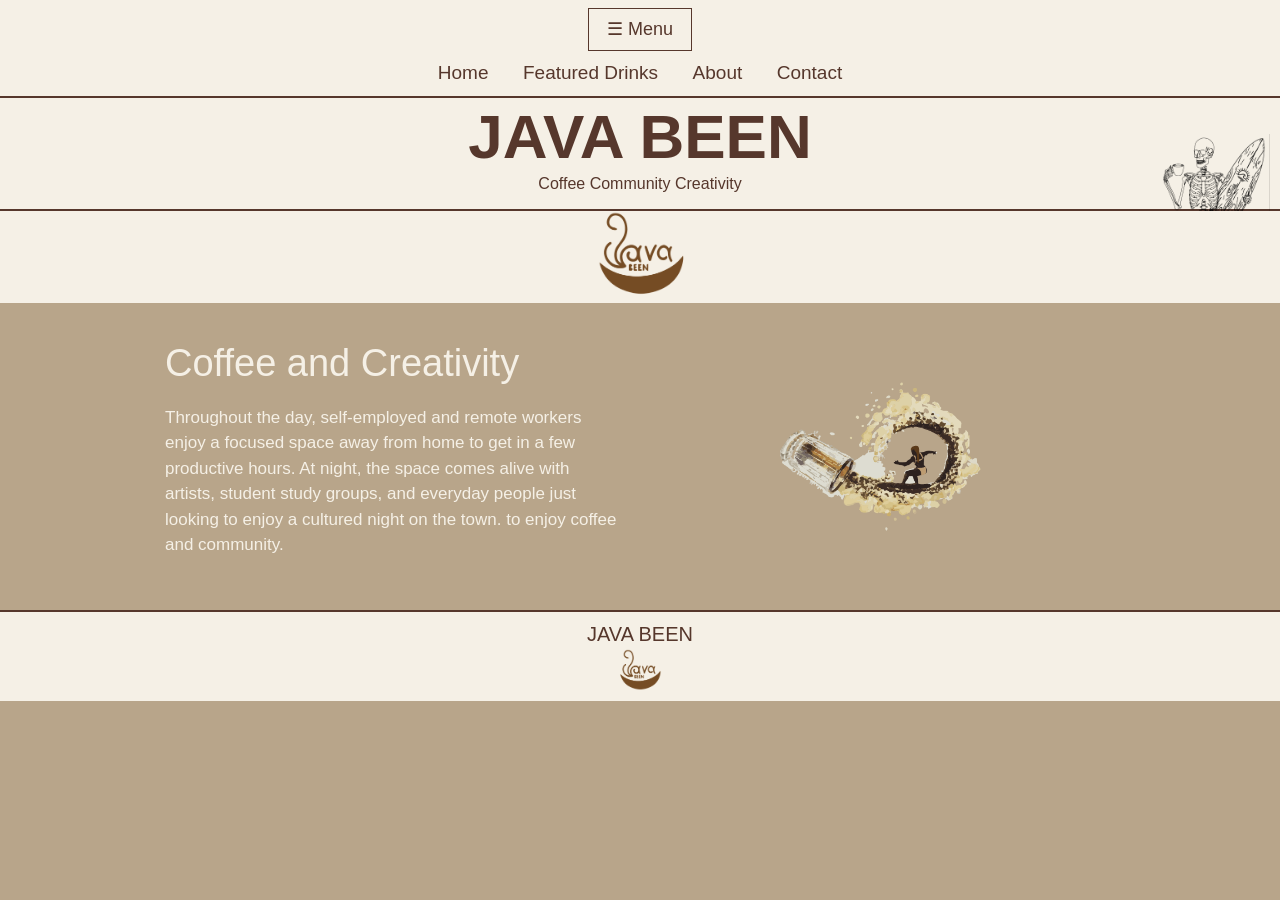
==== commit da2b2e18: "Update index.html" ====
--- a/index.html
+++ b/index.html
@@ -3,16 +3,13 @@
 
 <head>
 
-    <title>Java Been - Home</title>
+<title>Java Been - Home</title>
 
-    <!-- Makes the website fit the phone screen -->
-    <meta name="viewport" content="width=device-width, initial-scale=1.0">
+<meta name="viewport" content="width=device-width, initial-scale=1.0">
 
-    <!-- Bootstrap -->
-    <link href="https://cdn.jsdelivr.net/npm/bootstrap@5.3.3/dist/css/bootstrap.min.css" rel="stylesheet">
+<link href="https://cdn.jsdelivr.net/npm/bootstrap@5.3.3/dist/css/bootstrap.min.css" rel="stylesheet">
 
-    <!-- My CSS -->
-    <link rel="stylesheet" href="style.css">
+<link rel="stylesheet" href="style.css">
 
 </head>
 
@@ -20,21 +17,40 @@
 <body>
 
 
+<!-- NAVIGATION -->
+
+<nav>
+
+<button id="menuButton">☰ Menu</button>
+
+<ul id="navMenu">
+
+<li><a href="index.html">Home</a></li>
+
+<li><a href="drinks.html">Featured Drinks</a></li>
+
+<li><a href="about.html">About</a></li>
+
+<li><a href="contact.html">Contact</a></li>
+
+</ul>
+
+</nav>
+
+
 <!-- HEADER -->
 
 <header>
 
-    <img src="header guy.png" class="headerGuyLeft" alt="Java Been character">
+<img src="header guy.png" class="headerGuyRight" alt="Java Been character">
 
-    <img src="header guy.png" class="headerGuyRight" alt="Java Been character">
+<div class="headerText">
 
-    <div class="headerText">
+<h1>JAVA BEEN</h1>
 
-        <h1>JAVA BEEN</h1>
+<p>Coffee Community Creativity</p>
 
-        <p>Coffee Community Creativity</p>
-
-    </div>
+</div>
 
 </header>
 
@@ -43,103 +59,73 @@
 
 <div class="logoArea">
 
-    <img src="logo java.png" alt="Java Been Logo">
+<img src="logo java.png" alt="Java Been Logo">
 
 </div>
 
 
-<!-- NAVIGATION -->
-
-<nav>
-
-    <button id="menuButton">☰ Menu</button>
-
-    <ul id="navMenu">
-
-        <li>
-            <a href="index.html">Home</a>
-        </li>
-
-        <li>
-            <a href="drinks.html">Featured Drinks</a>
-        </li>
-
-        <li>
-            <a href="about.html">About</a>
-        </li>
-
-        <li>
-            <a href="contact.html">Contact</a>
-        </li>
-
-    </ul>
-
-</nav>
-
-
-<!-- HOME CONTENT -->
+<!-- HOME -->
 
 <main>
 
-    <section class="homeSection">
+<section>
 
-        <div class="homeContent">
+<div class="content">
+
+<div class="homeContent">
 
 
-            <!-- TEXT -->
+<div class="homeText">
 
-            <div class="homeText">
+<h2>Coffee and Creativity</h2>
 
-                <h2>Coffee and Creativity</h2>
+<p>
+Throughout the day, self-employed and remote workers enjoy a focused space away from home to get in a few productive hours. At night, the space comes alive with artists, student study groups, and everyday people just looking to enjoy a cultured night on the town. to enjoy coffee and community.
+</p>
 
-                <p>
-                    Throughout the day, self-employed and remote workers enjoy a focused space away from home to get in a few productive hours. At night, the space comes alive with artists, student study groups, and everyday people just looking to enjoy a cultured night on the town. to enjoy coffee and community.
-                </p>
-
-            </div>
+</div>
 
 
-            <!-- SURF IMAGE -->
+<div class="homeImage">
 
-            <div class="homeImage">
+<img src="surf.png" alt="Surf">
 
-                <img src="surf.png" alt="Surf">
-
-            </div>
+</div>
 
 
-        </div>
+</div>
 
-    </section>
+</div>
+
+</section>
 
 </main>
 
 
-<!-- BOTTOM HEADER -->
+<!-- BOTTOM -->
 
 <div class="bottomHeader">
 
-    <h2>JAVA BEEN</h2>
+<h2>JAVA BEEN</h2>
 
-    <img src="logo java.png" alt="Java Been Logo">
+<img src="logo java.png" alt="Java Been Logo">
 
 </div>
 
 
-<!-- jQuery -->
+<!-- JQUERY -->
 
 <script src="https://code.jquery.com/jquery-3.7.1.min.js"></script>
-
 
 <script>
 
 $(document).ready(function(){
 
-    $("#menuButton").click(function(){
+$("#menuButton").click(function(){
 
-        $("#navMenu").slideToggle();
+$("#navMenu").slideToggle();
 
-    });
+});
 
 });
 
@@ -148,4 +134,4 @@
 
 </body>
 
-</html>>
+</html>
--- a/style.css
+++ b/style.css
@@ -1,3 +1,7 @@
+/* =========================
+   BASIC SETTINGS
+========================= */
+
 * {
     box-sizing: border-box;
 }
@@ -12,80 +16,23 @@
     width: 100%;
     margin: 0;
     padding: 0;
+    background: #B8A58A;
+    color: #F5F0E6;
     font-family: Arial, sans-serif;
-    background: #B8A58A;
-    color: #56372C;
     overflow-x: hidden;
 }
 
 
-/* HEADER */
-
-header {
+/* =========================
+   NAVIGATION
+========================= */
+
+nav {
     width: 100%;
     background: #F5F0E6;
-    text-align: center;
-    position: relative;
-    padding: 15px 170px 10px;
-}
-
-header h1 {
-    color: #56372C;
-    font-size: 64px;
-    margin: 0;
-    font-weight: bold;
-}
-
-header p {
-    color: #56372C;
-    font-size: 18px;
-    margin: 3px 0;
-}
-
-
-/* HEADER PEOPLE */
-
-.headerGuyLeft,
-.headerGuyRight {
-    position: absolute;
-    bottom: 0;
-    width: 135px;
-    height: auto;
-}
-
-.headerGuyLeft {
-    left: 15px;
-}
-
-.headerGuyRight {
-    right: 15px;
-}
-
-
-/* LOGO */
-
-.logoArea {
-    width: 100%;
-    background: #F5F0E6;
-    text-align: center;
-    padding: 2px 0 8px;
-}
-
-.logoArea img {
-    width: 155px;
-    max-width: 40%;
-    height: auto;
-}
-
-
-/* NAVIGATION */
-
-nav {
-    width: 100%;
-    background: #F5F0E6;
-    border: 2px solid #56372C;
-    text-align: center;
-    padding: 10px;
+    border-bottom: 2px solid #56372C;
+    text-align: center;
+    padding: 8px;
 }
 
 #menuButton {
@@ -93,7 +40,8 @@
     color: #56372C;
     border: 1px solid #56372C;
     padding: 7px 18px;
-    font-size: 16px;
+    font-size: 18px;
+    cursor: pointer;
 }
 
 #navMenu {
@@ -104,17 +52,88 @@
 
 #navMenu li {
     display: inline-block;
-    margin: 0 14px;
+    margin: 0 15px;
 }
 
 #navMenu a {
     color: #56372C;
     text-decoration: none;
-    font-size: 17px;
-}
-
-
-/* MAIN CONTENT */
+    font-size: 19px;
+}
+
+#navMenu a:hover {
+    text-decoration: underline;
+}
+
+
+/* =========================
+   HEADER
+========================= */
+
+header {
+    width: 100%;
+    background: #F5F0E6;
+    color: #56372C;
+    text-align: center;
+    position: relative;
+    padding: 8px 100px 10px;
+    border-bottom: 2px solid #56372C;
+}
+
+.headerText {
+    position: relative;
+    z-index: 2;
+}
+
+header h1 {
+    color: #56372C;
+    font-size: clamp(38px, 6vw, 62px);
+    line-height: 1;
+    margin: 0;
+    font-weight: bold;
+}
+
+header p {
+    color: #56372C;
+    font-size: 16px;
+    margin: 4px 0 3px;
+}
+
+
+/* HEADER GUY */
+
+.headerGuyRight {
+    position: absolute;
+    right: 10px;
+    bottom: -2px;
+    width: 125px;
+    max-width: 15vw;
+    height: auto;
+    z-index: 3;
+}
+
+
+/* =========================
+   LOGO
+========================= */
+
+.logoArea {
+    width: 100%;
+    background: #F5F0E6;
+    text-align: center;
+    padding: 0 0 6px;
+}
+
+.logoArea img {
+    width: 125px;
+    max-width: 35%;
+    height: auto;
+}
+
+
+/* =========================
+   MAIN CONTENT
+========================= */
 
 main {
     width: 100%;
@@ -122,51 +141,157 @@
 
 section {
     width: 100%;
-    padding: 45px 25px;
+    padding: 38px 20px;
 }
 
 .content {
-    max-width: 1000px;
+    width: 100%;
+    max-width: 950px;
     margin: 0 auto;
 }
 
+
+/* HEADINGS */
+
 h2 {
-    color: #56372C;
-    font-size: 36px;
-    margin: 0 0 20px;
-}
+    color: #F5F0E6;
+    font-size: clamp(28px, 4vw, 38px);
+    line-height: 1.2;
+    margin: 0 0 18px;
+}
+
+
+/* TEXT */
 
 p {
-    color: #56372C;
+    color: #F5F0E6;
     font-size: 17px;
     line-height: 1.5;
-}
-
-
-/* IMAGES */
-
-.pageImage {
+    margin-top: 0;
+    margin-bottom: 14px;
+}
+
+
+/* =========================
+   HOME
+========================= */
+
+.homeContent {
+    display: flex;
+    align-items: center;
+    justify-content: space-between;
+    gap: 35px;
+}
+
+.homeText {
+    width: 50%;
+}
+
+.homeImage {
+    width: 50%;
+    text-align: center;
+}
+
+.homeImage img {
+    width: 100%;
+    max-width: 360px;
+    height: auto;
     display: block;
-    width: 400px;
-    max-width: 100%;
+    margin: 0 auto;
+}
+
+
+/* =========================
+   FEATURED DRINKS
+========================= */
+
+.drinksContent {
+    text-align: center;
+}
+
+.drinkRow {
+    display: flex;
+    justify-content: center;
+    align-items: flex-start;
+    gap: 30px;
+    margin-top: 25px;
+}
+
+.drink {
+    width: 45%;
+    max-width: 330px;
+    text-align: center;
+}
+
+.drinkImage {
+    width: 100%;
+    max-width: 240px;
+    height: 240px;
+    object-fit: contain;
+    display: block;
+    margin: 0 auto 12px;
+}
+
+.drink p {
+    margin: 0;
+}
+
+
+/* =========================
+   ABOUT
+========================= */
+
+.aboutContent {
+    display: flex;
+    align-items: center;
+    justify-content: space-between;
+    gap: 35px;
+}
+
+.aboutText {
+    width: 55%;
+}
+
+.aboutImage {
+    width: 45%;
+    text-align: center;
+}
+
+.aboutImage img {
+    width: 100%;
+    max-width: 300px;
     height: auto;
-    margin: 15px auto;
-}
-
-.drinkImage {
     display: block;
-    width: 280px;
-    max-width: 100%;
+    margin: 0 auto;
+}
+
+
+/* =========================
+   CONTACT
+========================= */
+
+.contactContent {
+    display: flex;
+    align-items: center;
+    justify-content: space-between;
+    gap: 35px;
+}
+
+.contactText {
+    width: 50%;
+}
+
+.contactImage {
+    width: 50%;
+    text-align: center;
+}
+
+.contactImage img {
+    width: 100%;
+    max-width: 330px;
     height: auto;
-    margin: 10px auto;
-}
-
-
-/* DRINKS */
-
-.drink {
-    text-align: center;
-    padding: 10px;
+    display: block;
+    margin: 0 auto;
 }
 
 
@@ -174,44 +299,62 @@
 
 #contactForm {
     width: 100%;
-    max-width: 500px;
-    margin: 20px auto;
+    max-width: 450px;
+    margin-top: 20px;
+}
+
+#contactForm label {
+    display: block;
+    color: #F5F0E6;
+    margin-top: 8px;
+    margin-bottom: 3px;
 }
 
 #contactForm input,
 #contactForm textarea {
     width: 100%;
-    padding: 9px;
-    margin: 5px 0 15px;
+    padding: 8px;
     border: 1px solid #56372C;
     background: #F5F0E6;
+    color: #56372C;
+    font-family: Arial, sans-serif;
 }
 
 #contactForm textarea {
-    height: 110px;
+    height: 100px;
 }
 
 #contactForm button {
-    background: #56372C;
-    color: white;
-    border: none;
-    padding: 9px 18px;
-}
-
-
-/* BOTTOM */
+    background: #F5F0E6;
+    color: #56372C;
+    border: 1px solid #56372C;
+    padding: 8px 16px;
+    margin-top: 10px;
+    cursor: pointer;
+}
+
+#response {
+    margin-top: 12px;
+}
+
+
+/* =========================
+   BOTTOM HEADER
+========================= */
 
 .bottomHeader {
     width: 100%;
     background: #F5F0E6;
+    color: #56372C;
+    text-align: center;
     border-top: 2px solid #56372C;
-    text-align: center;
     padding: 10px;
 }
 
 .bottomHeader h2 {
-    font-size: 19px;
-    margin: 0;
+    color: #56372C;
+    font-size: 20px;
+    margin: 0 0 3px;
 }
 
 .bottomHeader img {
@@ -220,172 +363,291 @@
 }
 
 
-/* ========================= */
-/* PHONE */
-/* ========================= */
+/* =========================
+   TABLET
+========================= */
 
 @media screen and (max-width: 768px) {
-
-    body {
-        width: 100%;
-        overflow-x: hidden;
-    }
-
-
-    /* HEADER */
-
-    header {
-        width: 100%;
-        min-height: 125px;
-        padding: 12px 70px 8px;
-    }
-
-    header h1 {
-        font-size: 38px;
-        line-height: 1.1;
-    }
-
-    header p {
-        font-size: 13px;
-        margin-top: 5px;
-    }
-
-
-    /* PEOPLE */
-
-    .headerGuyLeft,
-    .headerGuyRight {
-        width: 70px;
-        bottom: 0;
-    }
-
-    .headerGuyLeft {
-        left: 0;
-    }
-
-    .headerGuyRight {
-        right: 0;
-    }
-
-
-    /* LOGO */
-
-    .logoArea {
-        padding: 6px 0;
-    }
-
-    .logoArea img {
-        width: 115px;
-        max-width: 45%;
-    }
-
-
-    /* NAV */
 
     nav {
         padding: 8px;
-        width: 100%;
     }
 
     #menuButton {
-        display: inline-block;
+        font-size: 17px;
     }
 
     #navMenu {
         display: none;
-        width: 100%;
-        margin: 8px 0 0;
     }
 
     #navMenu li {
         display: block;
         margin: 0;
-        padding: 7px 0;
+        padding: 7px;
         border-top: 1px solid #B8A58A;
     }
 
     #navMenu a {
+        font-size: 18px;
         display: block;
-        font-size: 16px;
-    }
-
-
-    /* CONTENT */
+    }
+
+
+    /* HEADER */
+
+    header {
+        padding: 8px 70px 8px;
+    }
+
+    header p {
+        font-size: 14px;
+    }
+
+    .headerGuyRight {
+        width: 85px;
+        max-width: none;
+        right: 0;
+        bottom: -2px;
+    }
+
+
+    /* LOGO */
+
+    .logoArea {
+        padding-bottom: 5px;
+    }
+
+    .logoArea img {
+        width: 110px;
+        max-width: 40%;
+    }
+
+
+    /* GENERAL */
 
     section {
-        width: 100%;
-        padding: 28px 16px;
-    }
-
-    .content {
-        width: 100%;
-        max-width: 100%;
-        margin: 0;
-    }
-
-    h2 {
-        font-size: 28px;
-        line-height: 1.2;
-        margin-bottom: 15px;
+        padding: 30px 16px;
     }
 
     p {
         font-size: 16px;
+    }
+
+
+    /* HOME */
+
+    .homeContent {
+        display: block;
+    }
+
+    .homeText {
+        width: 100%;
+        text-align: center;
+        margin-bottom: 25px;
+    }
+
+    .homeImage {
+        width: 100%;
+    }
+
+    .homeImage img {
+        max-width: 300px;
+    }
+
+
+    /* DRINKS */
+
+    .drinkRow {
+        gap: 20px;
+    }
+
+    .drink {
+        width: 50%;
+    }
+
+    .drinkImage {
+        max-width: 200px;
+        height: 200px;
+    }
+
+
+    /* ABOUT */
+
+    .aboutContent {
+        display: block;
+    }
+
+    .aboutText {
+        width: 100%;
+        text-align: center;
+    }
+
+    .aboutImage {
+        width: 100%;
+        margin-top: 20px;
+    }
+
+
+    /* CONTACT */
+
+    .contactContent {
+        display: block;
+    }
+
+    .contactText {
+        width: 100%;
+        text-align: center;
+    }
+
+    .contactImage {
+        width: 100%;
+        margin-top: 25px;
+    }
+
+    #contactForm {
+        max-width: 500px;
+        margin: 20px auto 0;
+        text-align: left;
+    }
+
+}
+
+
+/* =========================
+   PHONE
+========================= */
+
+@media screen and (max-width: 600px) {
+
+    body {
+        width: 100%;
+        overflow-x: hidden;
+    }
+
+
+    /* NAVIGATION */
+
+    nav {
+        width: 100%;
+    }
+
+    #menuButton {
+        font-size: 17px;
+        padding: 7px 16px;
+    }
+
+
+    /* HEADER */
+
+    header {
+        padding: 7px 50px 8px;
+    }
+
+    header h1 {
+        font-size: 36px;
+    }
+
+    header p {
+        font-size: 12px;
+    }
+
+    .headerGuyRight {
+        width: 65px;
+        right: 0;
+        bottom: -2px;
+    }
+
+
+    /* LOGO */
+
+    .logoArea img {
+        width: 95px;
+    }
+
+
+    /* CONTENT */
+
+    section {
+        padding: 26px 14px;
+    }
+
+    h2 {
+        font-size: 27px;
+        margin-bottom: 15px;
+    }
+
+    p {
+        font-size: 15px;
         line-height: 1.5;
-        margin-bottom: 12px;
-    }
-
-
-    /* BOOTSTRAP COLUMNS */
-
-    .row {
-        width: 100%;
-        margin-left: 0 !important;
-        margin-right: 0 !important;
-    }
-
-    .row > * {
-        padding-left: 8px;
-        padding-right: 8px;
-    }
-
-
-    /* IMAGES */
-
-    .pageImage {
-        width: 100%;
-        max-width: 320px;
-        height: auto;
-        margin: 18px auto;
+    }
+
+
+    /* HOME */
+
+    .homeText {
+        width: 100%;
+        margin-bottom: 20px;
+    }
+
+    .homeImage img {
+        width: 100%;
+        max-width: 270px;
+    }
+
+
+    /* DRINKS */
+
+    .drinkRow {
+        display: block;
+        margin-top: 15px;
+    }
+
+    .drink {
+        width: 100%;
+        max-width: 100%;
+        margin: 0 auto 25px;
     }
 
     .drinkImage {
         width: 100%;
-        max-width: 260px;
-        height: auto;
-        margin: 10px auto;
-    }
-
-    .drink {
-        width: 100%;
-        padding: 8px 0 20px;
+        max-width: 190px;
+        height: 190px;
+    }
+
+
+    /* ABOUT */
+
+    .aboutText {
+        width: 100%;
+    }
+
+    .aboutImage img {
+        max-width: 250px;
     }
 
 
     /* CONTACT */
 
-    #contactForm {
-        width: 100%;
-        max-width: 100%;
-        margin: 15px auto;
+    .contactText {
+        width: 100%;
+    }
+
+    .contactImage {
+        width: 100%;
+        margin-top: 20px;
+    }
+
+    .contactImage img {
+        width: 100%;
+        max-width: 250px;
     }
 
 
     /* BOTTOM */
 
     .bottomHeader {
-        width: 100%;
-        padding: 10px;
+        padding: 9px;
     }
 
     .bottomHeader h2 {
@@ -393,56 +655,55 @@
     }
 
     .bottomHeader img {
-        width: 55px;
-    }
-
-}
-
-
-/* VERY SMALL PHONES */
-
-@media screen and (max-width: 480px) {
+        width: 50px;
+    }
+
+}
+
+
+/* =========================
+   VERY SMALL PHONES
+========================= */
+
+@media screen and (max-width: 400px) {
 
     header {
-        min-height: 115px;
-        padding: 10px 55px 7px;
+        padding-left: 38px;
+        padding-right: 38px;
     }
 
     header h1 {
-        font-size: 31px;
+        font-size: 30px;
     }
 
     header p {
-        font-size: 11px;
-    }
-
-    .headerGuyLeft,
+        font-size: 10px;
+    }
+
     .headerGuyRight {
-        width: 58px;
+        width: 52px;
     }
 
     .logoArea img {
-        width: 100px;
+        width: 85px;
     }
 
     section {
-        padding: 24px 14px;
+        padding-left: 12px;
+        padding-right: 12px;
     }
 
     h2 {
-        font-size: 26px;
+        font-size: 25px;
     }
 
     p {
         font-size: 15px;
     }
 
-    .pageImage {
-        max-width: 280px;
-    }
-
     .drinkImage {
-        max-width: 230px;
-    }
-
-}+        max-width: 170px;
+        height: 170px;
+    }
+
+}
